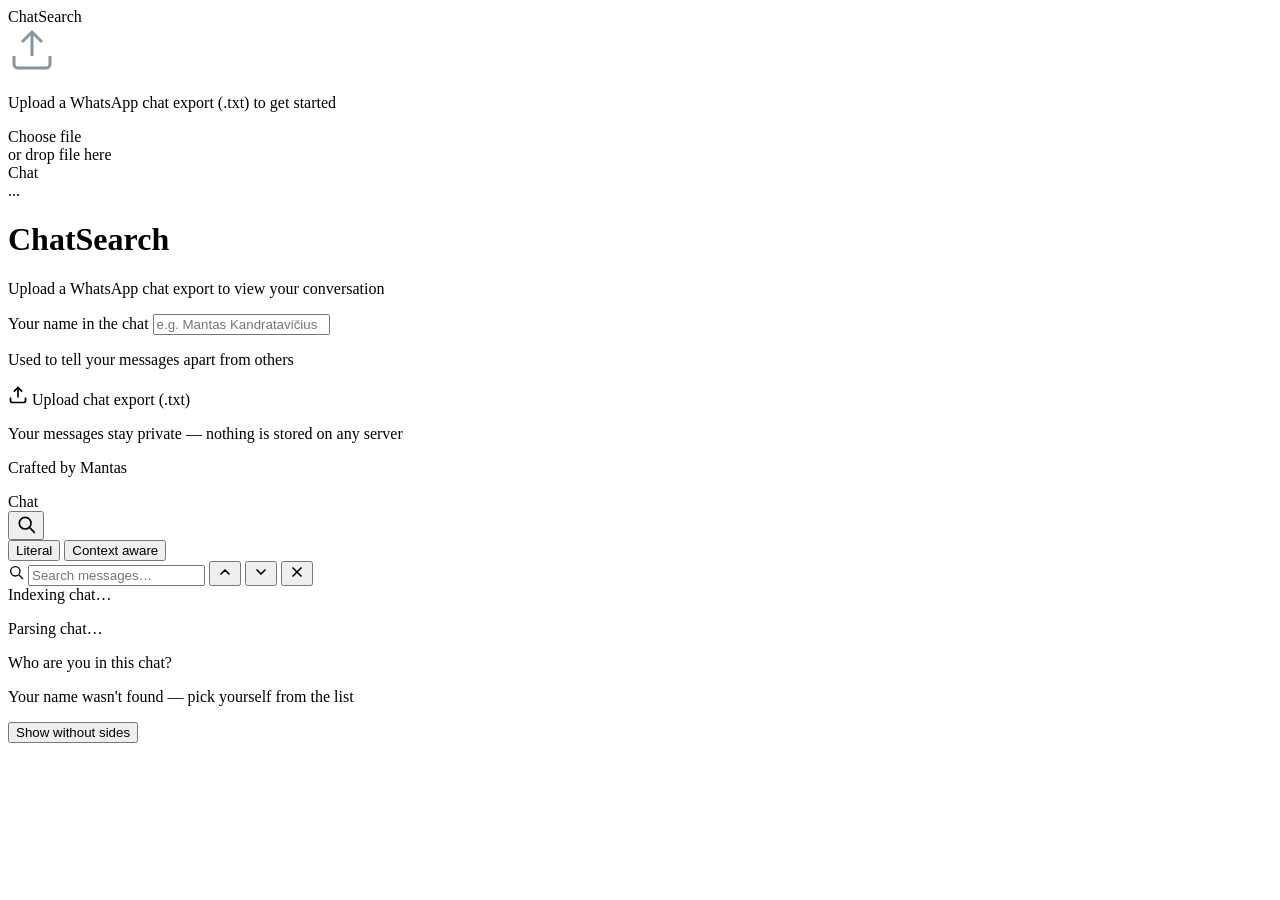
==== public/index.html @ 9ea89108 "Fix Vercel deployment: move frontend to public/, use pyproject entrypoint" ====
<!DOCTYPE html>
<html lang="en">
<head>
  <meta charset="UTF-8" />
  <meta name="viewport" content="width=device-width, initial-scale=1.0" />
  <title>ChatSearch</title>
  <link rel="icon" type="image/webp" href="/static/whatsapp-logo.webp" />
  <link rel="stylesheet" href="/static/style.css" />
</head>
<body>
  <div id="app">
    <!-- Sidebar -->
    <aside id="sidebar">
      <div id="sidebar-header">
        <div id="sidebar-logo"></div>
        <div id="sidebar-title">ChatSearch</div>
      </div>

      <div id="chat-list">
        <div id="upload-area" class="chat-list-empty">
          <div class="upload-hint-icon">
            <svg viewBox="0 0 24 24" width="48" height="48" fill="none" stroke="#8696A0" stroke-width="1.5">
              <path d="M21 15v4a2 2 0 0 1-2 2H5a2 2 0 0 1-2-2v-4"/>
              <polyline points="17 8 12 3 7 8"/>
              <line x1="12" y1="3" x2="12" y2="15"/>
            </svg>
          </div>
          <p class="upload-hint-text">Upload a WhatsApp chat export (.txt) to get started</p>
          <label class="upload-btn" for="file-input">Choose file</label>
          <input type="file" id="file-input" accept=".txt" hidden />
          <div id="drop-zone" class="drop-zone">or drop file here</div>
        </div>

        <div id="chat-item" class="chat-item hidden">
          <div class="chat-item-avatar" id="chat-item-avatar"></div>
          <div class="chat-item-info">
            <div class="chat-item-name" id="chat-item-name">Chat</div>
            <div class="chat-item-preview" id="chat-item-preview">...</div>
          </div>
        </div>
      </div>
    </aside>

    <!-- Main panel -->
    <main id="main">
      <!-- Welcome / empty state -->
      <div id="welcome-panel">
        <div id="welcome-content">
          <div id="welcome-icon"></div>
          <h1>ChatSearch</h1>
          <p>Upload a WhatsApp chat export to view your conversation</p>

          <div id="name-field">
            <label for="my-name-input" class="name-label">Your name in the chat</label>
            <input type="text" id="my-name-input" class="name-input" placeholder="e.g. Mantas Kandratavičius" autocomplete="off" spellcheck="false" />
            <p class="name-hint">Used to tell your messages apart from others</p>
          </div>

          <label class="upload-btn-main" for="file-input-main">
            <svg viewBox="0 0 24 24" width="20" height="20" fill="none" stroke="currentColor" stroke-width="2">
              <path d="M21 15v4a2 2 0 0 1-2 2H5a2 2 0 0 1-2-2v-4"/>
              <polyline points="17 8 12 3 7 8"/>
              <line x1="12" y1="3" x2="12" y2="15"/>
            </svg>
            Upload chat export (.txt)
          </label>
          <input type="file" id="file-input-main" accept=".txt" hidden />

          <p class="welcome-sub">Your messages stay private — nothing is stored on any server</p>
          <p class="built-by">Crafted by <span>Mantas</span></p>
        </div>
      </div>

      <!-- Chat panel (hidden until chat loaded) -->
      <div id="chat-panel" class="hidden">
        <div id="chat-header">
          <div id="chat-header-avatar"></div>
          <div id="chat-header-info">
            <div id="chat-header-name">Chat</div>
            <div id="chat-header-sub"></div>
          </div>
          <button id="search-btn" title="Search messages" aria-label="Search messages">
            <svg viewBox="0 0 24 24" width="20" height="20" fill="none" stroke="currentColor" stroke-width="2" stroke-linecap="round" stroke-linejoin="round">
              <circle cx="11" cy="11" r="7"/>
              <line x1="17" y1="17" x2="22" y2="22"/>
            </svg>
          </button>
        </div>

        <!-- Search panel -->
        <div id="search-panel" class="hidden">
          <div id="search-mode-bar">
            <button class="search-mode-btn active" data-mode="literal">Literal</button>
            <button class="search-mode-btn" data-mode="context">Context aware</button>
          </div>
          <div id="search-input-row">
            <svg id="search-icon" viewBox="0 0 24 24" width="16" height="16" fill="none" stroke="currentColor" stroke-width="2" stroke-linecap="round" stroke-linejoin="round">
              <circle cx="11" cy="11" r="7"/>
              <line x1="17" y1="17" x2="22" y2="22"/>
            </svg>
            <input type="text" id="search-input" placeholder="Search messages…" autocomplete="off" spellcheck="false" />
            <span id="search-count"></span>
            <button id="search-prev" title="Previous result" aria-label="Previous">
              <svg viewBox="0 0 24 24" width="16" height="16" fill="none" stroke="currentColor" stroke-width="2.5" stroke-linecap="round" stroke-linejoin="round"><polyline points="18 15 12 9 6 15"/></svg>
            </button>
            <button id="search-next" title="Next result" aria-label="Next">
              <svg viewBox="0 0 24 24" width="16" height="16" fill="none" stroke="currentColor" stroke-width="2.5" stroke-linecap="round" stroke-linejoin="round"><polyline points="6 9 12 15 18 9"/></svg>
            </button>
            <button id="search-close" title="Close search" aria-label="Close">
              <svg viewBox="0 0 24 24" width="16" height="16" fill="none" stroke="currentColor" stroke-width="2.5" stroke-linecap="round" stroke-linejoin="round"><line x1="18" y1="6" x2="6" y2="18"/><line x1="6" y1="6" x2="18" y2="18"/></svg>
            </button>
          </div>

          <!-- Context-aware indexing progress (shown during first-time embedding) -->
          <div id="context-progress" class="hidden">
            <div id="context-progress-bar"><div id="context-progress-fill"></div></div>
            <span id="context-progress-label">Indexing chat…</span>
          </div>

          <!-- Context-aware results list -->
          <div id="context-results" class="hidden"></div>
        </div>

        <div id="messages-container">
          <div id="messages-list"></div>
        </div>
      </div>

      <!-- Loading overlay -->
      <div id="loading-overlay" class="hidden">
        <div class="spinner"></div>
        <p>Parsing chat…</p>
      </div>

      <!-- Participant picker (shown when name doesn't match) -->
      <div id="picker-overlay" class="hidden">
        <div id="picker-modal">
          <p id="picker-title">Who are you in this chat?</p>
          <p id="picker-sub">Your name wasn't found — pick yourself from the list</p>
          <div id="picker-list"></div>
          <button id="picker-skip">Show without sides</button>
        </div>
      </div>

      <!-- Error toast -->
      <div id="error-toast" class="hidden"></div>
    </main>
  </div>

  <script type="module" src="/static/app.js"></script>
</body>
</html>
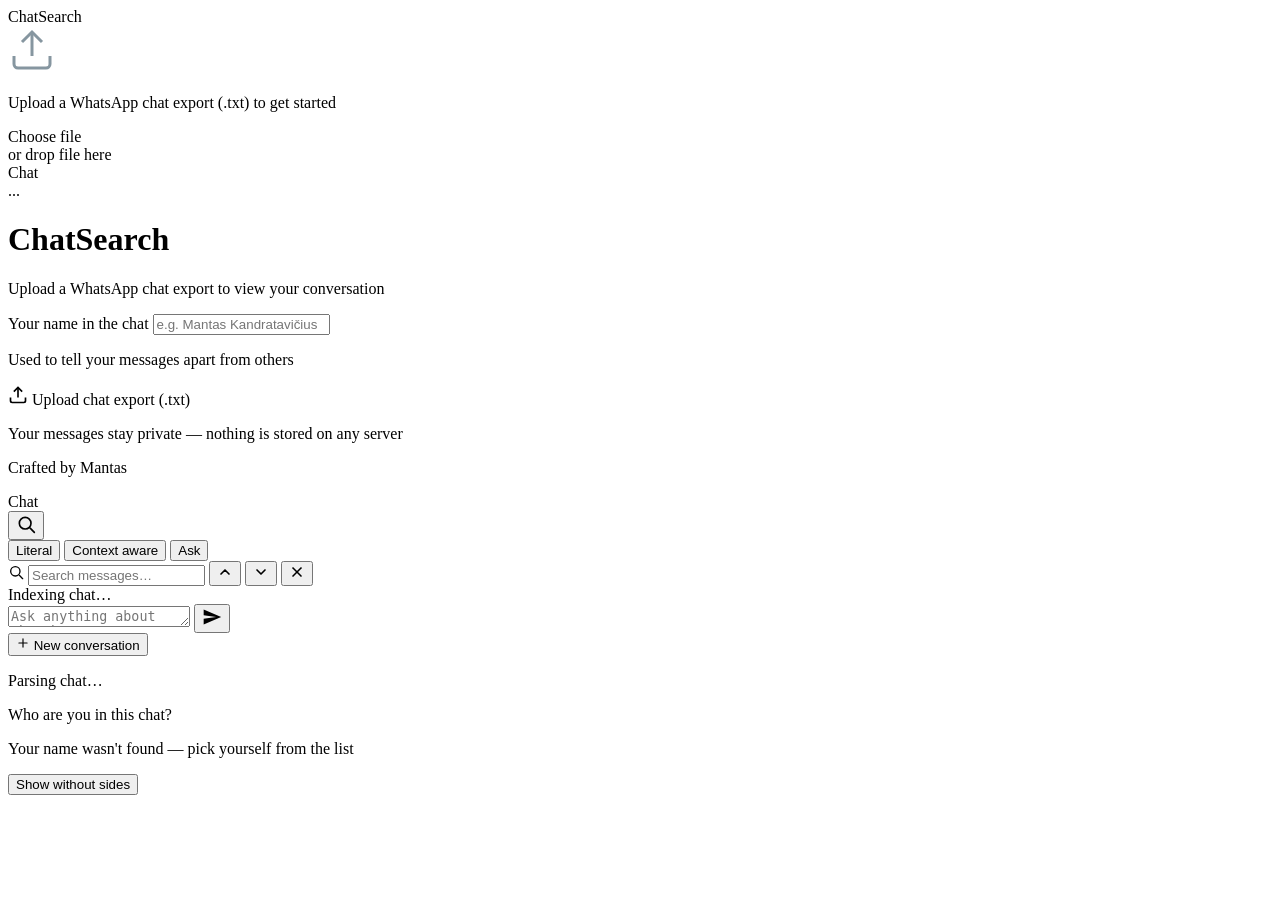
==== commit 412d5ae7: "Add RAG search, Ask Q&A mode, use gpt-5-mini" ====
--- a/public/index.html
+++ b/public/index.html
@@ -4,8 +4,8 @@
   <meta charset="UTF-8" />
   <meta name="viewport" content="width=device-width, initial-scale=1.0" />
   <title>ChatSearch</title>
-  <link rel="icon" type="image/webp" href="/static/whatsapp-logo.webp" />
-  <link rel="stylesheet" href="/static/style.css" />
+  <link rel="icon" type="image/webp" href="/whatsapp-logo.webp" />
+  <link rel="stylesheet" href="/style.css" />
 </head>
 <body>
   <div id="app">
@@ -92,6 +92,7 @@
           <div id="search-mode-bar">
             <button class="search-mode-btn active" data-mode="literal">Literal</button>
             <button class="search-mode-btn" data-mode="context">Context aware</button>
+            <button class="search-mode-btn" data-mode="ask">Ask</button>
           </div>
           <div id="search-input-row">
             <svg id="search-icon" viewBox="0 0 24 24" width="16" height="16" fill="none" stroke="currentColor" stroke-width="2" stroke-linecap="round" stroke-linejoin="round">
@@ -119,6 +120,24 @@
 
           <!-- Context-aware results list -->
           <div id="context-results" class="hidden"></div>
+
+          <!-- Ask mode panel -->
+          <div id="ask-panel" class="hidden">
+            <div id="ask-log"></div>
+            <div id="ask-composer">
+              <textarea id="ask-input" placeholder="Ask anything about the chat…" rows="1" autocomplete="off" spellcheck="true"></textarea>
+              <button id="ask-send" title="Send" aria-label="Send">
+                <svg viewBox="0 0 24 24" width="20" height="20" fill="currentColor"><path d="M2.01 21L23 12 2.01 3 2 10l15 2-15 2z"/></svg>
+              </button>
+            </div>
+            <div id="ask-footer">
+              <button id="ask-new-chat">
+                <svg viewBox="0 0 24 24" width="14" height="14" fill="none" stroke="currentColor" stroke-width="2" stroke-linecap="round" stroke-linejoin="round"><line x1="12" y1="5" x2="12" y2="19"/><line x1="5" y1="12" x2="19" y2="12"/></svg>
+                New conversation
+              </button>
+              <span id="ask-rag-status"></span>
+            </div>
+          </div>
         </div>
 
         <div id="messages-container">
@@ -147,6 +166,6 @@
     </main>
   </div>
 
-  <script type="module" src="/static/app.js"></script>
+  <script type="module" src="/app.js"></script>
 </body>
 </html>
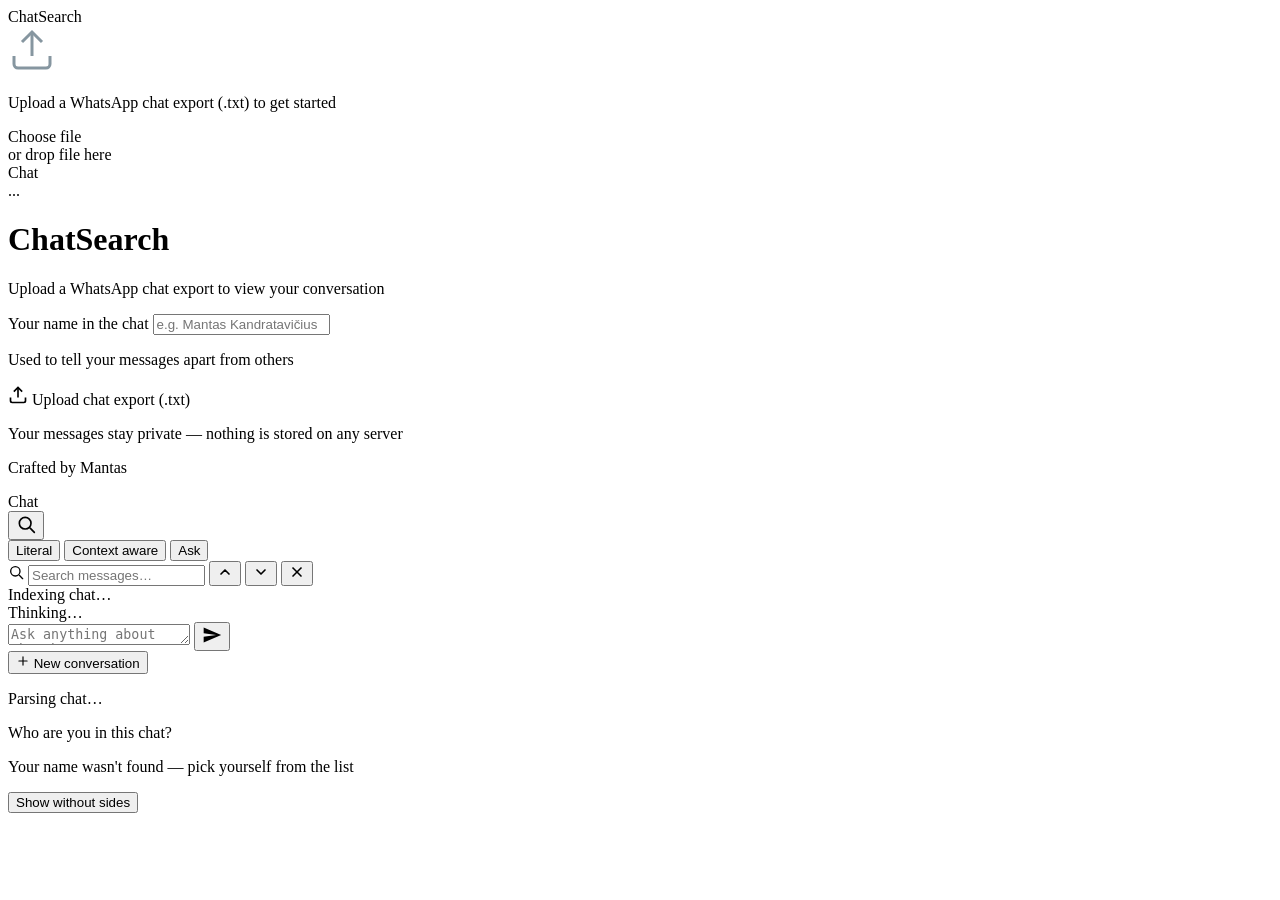
==== commit fb0e849f: "Ask: prominent thinking bar, merge up to 100 unique then top 50, show X unique → Y used" ====
--- a/public/index.html
+++ b/public/index.html
@@ -124,6 +124,10 @@
           <!-- Ask mode panel -->
           <div id="ask-panel" class="hidden">
             <div id="ask-log"></div>
+            <div id="ask-thinking" class="hidden">
+              <div id="ask-thinking-bar"><div id="ask-thinking-fill"></div></div>
+              <span id="ask-thinking-label">Thinking…</span>
+            </div>
             <div id="ask-composer">
               <textarea id="ask-input" placeholder="Ask anything about the chat…" rows="1" autocomplete="off" spellcheck="true"></textarea>
               <button id="ask-send" title="Send" aria-label="Send">
